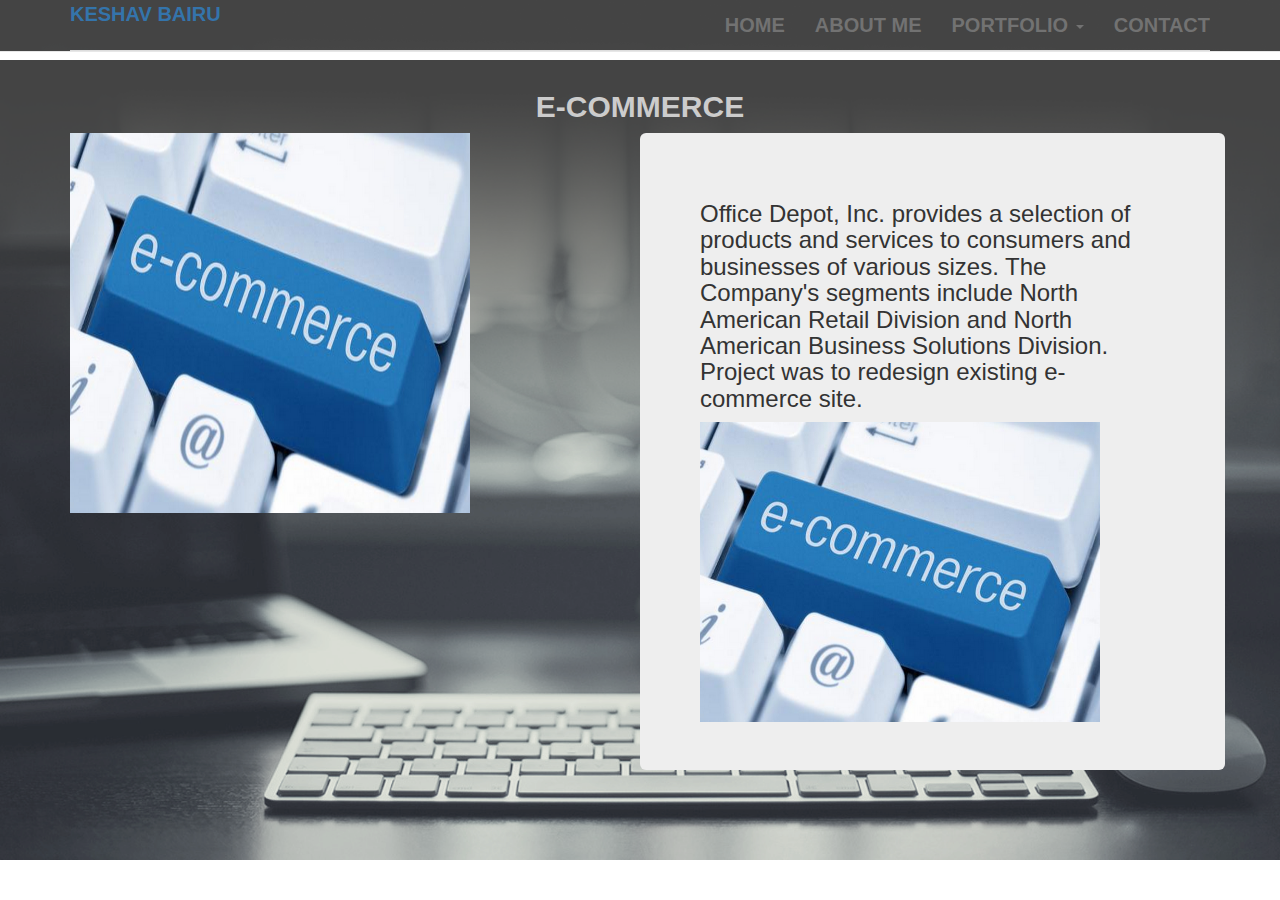
==== images/ec.html @ 34a11e09 "n" ====
<!DOCTYPE html>
<html lang="en">
  <head>
    <meta charset="utf-8">
    <meta http-equiv="X-UA-Compatible" content="IE=edge">
    <meta name="viewport" content="width=device-width, initial-scale=1">
    <!-- The above 3 meta tags *must* come first in the head; any other head content must come *after* these tags -->
    

    <!-- Bootstrap -->
    <link href="../css/bootstrap.min.css" rel="stylesheet">
      <link rel="stylesheet" href="font-awesome-4.7.0/css/font-awesome.min.css">
	<link rel="stylesheet" href="../css/fm.css">
	<link rel="stylesheet" href="../css/animate.min.css">
	 <link rel="stylesheet" href="https://maxcdn.bootstrapcdn.com/font-awesome/4.7.0/css/font-awesome.min.css">

    <!-- HTML5 shim and Respond.js for IE8 support of HTML5 elements and media queries -->
    <!-- WARNING: Respond.js doesn't work if you view the page via file:// -->
    <!--[if lt IE 9]>
      <script src="https://oss.maxcdn.com/html5shiv/3.7.3/html5shiv.min.js"></script>
      <script src="https://oss.maxcdn.com/respond/1.4.2/respond.min.js"></script>
    <![endif]-->
  </head>
  <body>
      <div id="myNavbar" class="navbar navbar-default navbar-fixed-top" role="navigation">
		<div class="container">
			<div class="navbar-header">
				<button type="button" class="navbar-toggle" data-toggle="collapse" data-target=".navbar-collapse"> 
					<span class="icon-bar"> </span>
					<span class="icon-bar"> </span>
					<span class="icon-bar"> </span>
				</button>
			
				<a href="images/Resume.docx" download> Keshav Bairu</a>
			</div>
            
            
           
			<div class="nav nav-tabs">
				<ul class="nav navbar-nav navbar-right"> 
					<li> <a href="#header"> Home </a> </li>
					<li> <a href="#aboutme"> About Me </a> </li>
                    <li class="dropdown">
                    <a class="dropdown-toggle" data-toggle="dropdown" href="#">Portfolio <span class="caret"></span></a>
                    <ul class="dropdown-menu">
                        <li><a href="#">Financial Client Page</a></li>
                        <li><a href="#">Resource Management</a></li>
                        <li><a href="#">E-Commerce </a></li>                        
                        </ul>
                    </li>
					
					<li> <a href="#contact"> Contact </a> </li>
				</ul>
			</div>
		</div>
	</div>
      
      
<!-- Financial client SPA-->
	
	<div id="header" class="header">
        <h1 class="text-center" style="margin-top:60px"> E-Commerce </h1>
		<div class="container">
            <div class="row">
            
				<div class="col-lg-6 col-md-6 wow tada" data-wow-delay="0.9s">
					<div class="packages">
                        <img src="../images/e.png" style="height:380px; width:400px;">
                    </div>
                </div>
                
                  <div class="col-lg-6 col-md-6 jumbotron" data-wow-delay="0.9s">      
                        <h3 > Office Depot, Inc. provides a selection of products and services to consumers and businesses of various sizes. The Company's segments include North American Retail Division and North American Business Solutions Division. Project was to redesign existing e-commerce site.

                        </h3>
                      <img src="../images/e.png" style="height:300px; width:400px;">
						
					</div>	
				</div>				
			</div>
		</div>
      

    <!-- jQuery (necessary for Bootstrap's JavaScript plugins) -->
    <script src="https://ajax.googleapis.com/ajax/libs/jquery/1.12.4/jquery.min.js"></script>
    <!-- Include all compiled plugins (below), or include individual files as needed -->
    <script src="js/bootstrap.min.js"></script>
  </body>
</html>
---- css/fm.css ----
*{
	padding:0;
	margin:0;
    
}

body{
	overflow-x:hidden;
	font-family:'Verdana', sans-serif;
	text-rendering:optimizeLegibility !important;
	-webkit-font-smoothing: antialiased !important;
    
	
}

li{
	list-style:none;
	display:inline-block
}

a{
	text-decoration:none;
	transition:all 500ms ease-in-out;
}

a:hover,
a:active{
	text-decoration:none;
}

h1,h2,h4{
	font-family:'PT Sans Narrow', Comic Sans, sans-serif;
	text-transform:uppercase;
	font-weight:700;
	color:#cccccc;
    font-size: 30px;
}

p{
	font-size:20px;
	line-height:21px;
	color:#ffffff;
}

.btn{
	transition: all 300ms ease-in-out;
	font-weight:500 !important;
	text-transform:uppercase;
	
}

.btn:hover{
	background-color:#ffffff !important;
	color:#265cff !important;
	border:1px solid #fff !important;
}

/*navigation*/

.navbar{
	background-image:url(../images/bb.jpg);
	text-transform: uppercase;
	font-family: 'PT Sans Narrow', Comic Sans, sans-serif;
	font-weight:700;
    font-size: 20px;
    
}

.navbar a{
	
	opacity:0.9;
}

.navbar a:hover{
	opacity:1;
    
	
}

/* Header */
.header{
	height:800px;
	width:100%;
	
	margin-top:0px;
	background-image:url(../images/bb.jpg);
    background-position: top;
	background-repeat:no-repeat;
	background-size:cover;
}



.header h1{
	
	font-weight:70px;
	padding-top:30px;
}

.header h1, .header p, .header button{
	
	margin-top:20px;
	
}

.header .btn{
	border-radius:10;
	margin:60px 40px;
    
    
}


}

@media(max-width:768px){
	.header{
		padding:30px;
		height:750px;
	}
	
		
	}
	.header .btn{
		font-size:7px;
		margin-left:20px;
		margin:-10px 0 0 20px;
	}
	.header h1{
		
	}
	.header p{
		font-size:20px;
	}
	




/* About Me */

.aboutme{
	padding:50px 0 80px;
	text-align:center;
	background-color:black; 
	background-repeat:no-repeat;
	background-size:cover;


}
.aboutme {
	background-image: url(../images/bb.jpg)
}
	
	.aboutme li,.aboutme h2,.aboutme h3,.aboutme h4, .aboutme p {
		color:#4d4cff;
	}
	
	.aboutme p{
		padding-bottom:40px;
		
	}
	
	.aboutme .packages{
		padding:30px;
		
		background-image:url(../images/bb.jpg);
		background-repeat:no-repeat;
		
		
		border-radius:5px;
		margin-top:30px;
	}
	.packages li{
		display:block;
		padding:5px;
		
	}
	
	.packages h4,.packages h3,.packages h2,.packages h1,.packages b,{
		color:#663300;
	}
	
	.packages p, .packages li{
		color:#cecebf;
	}
	
	@media(max-width:768px){
		
		.aboutme{
			padding: 30px;
		}
		.packages{
			width:80%
			margin-left 25px;
		}
	}

/* Portfolio */

.port{
		padding:50px 0 80px;
	text-align:center;
	background-image:url(../images/bb.jpg);
	background-repeat:no-repeat;
	background-size:cover;
}

	.port{
		padding:50px 0 80px;
		text-align:center;
		
	}
	.port h2,.port h4, .port p{
		margin:20px 0 20px;
		color:#4d4cff;
        font-family: sans-serif;
	}
	
	.port h3{
		color:#b30059;
	}
	
	.port p{
		color:rgba(60, 10, 55, 0.97);
	}
	.port img{
		height:200px;
		width:200px;
		margin-top:80px;
	}

	/* Contact */
	
	.contact{
		padding:50px 0 80px;
		text-align:center;
		background-image:url(../images/bb.jpg);
		background-repeat:no-repeat;
	}
	
	.contact p{
		padding-bottom:80px;
		color: #2693ff;
	}
	
	.contact h2{
		color:#ffffff;
		margin:20px 0 20px;
		
	}
	
	.contact .input-group{
		margin-bottom:25px;
	}
	
	.contact .form-control{
		border-radius:0 !important;
		
	}
	.contact span{
		border-radius:0 !important;
	}
	.contact .btn{
		border-radius:0;
		width:100%;
		font-size:20px;
		background-color:#666666;
		color:#000000;
	}
	
	.contact .btn:hover {
		background-color:#ffffff !important;
		color:#4c79ff !important;
	}
	
	/* Footer */
	
	.footer{
		padding:30px;
		color:#9b9b8c;
		background-color:#111111;
	}
	.footer p,.footer h4{
		color:#aaaaaa;
	}
	.footer .social{
		font-size:30px;
		height:40px;
		width:50px;
		text-align:center;
		padding:5px;
		margin-bottom:10px;
		margin-right:5px;
		
	}
	
.row .col-lg-4 col-md-4 .list-inline social-buttons{
    font-size: 35px;
}
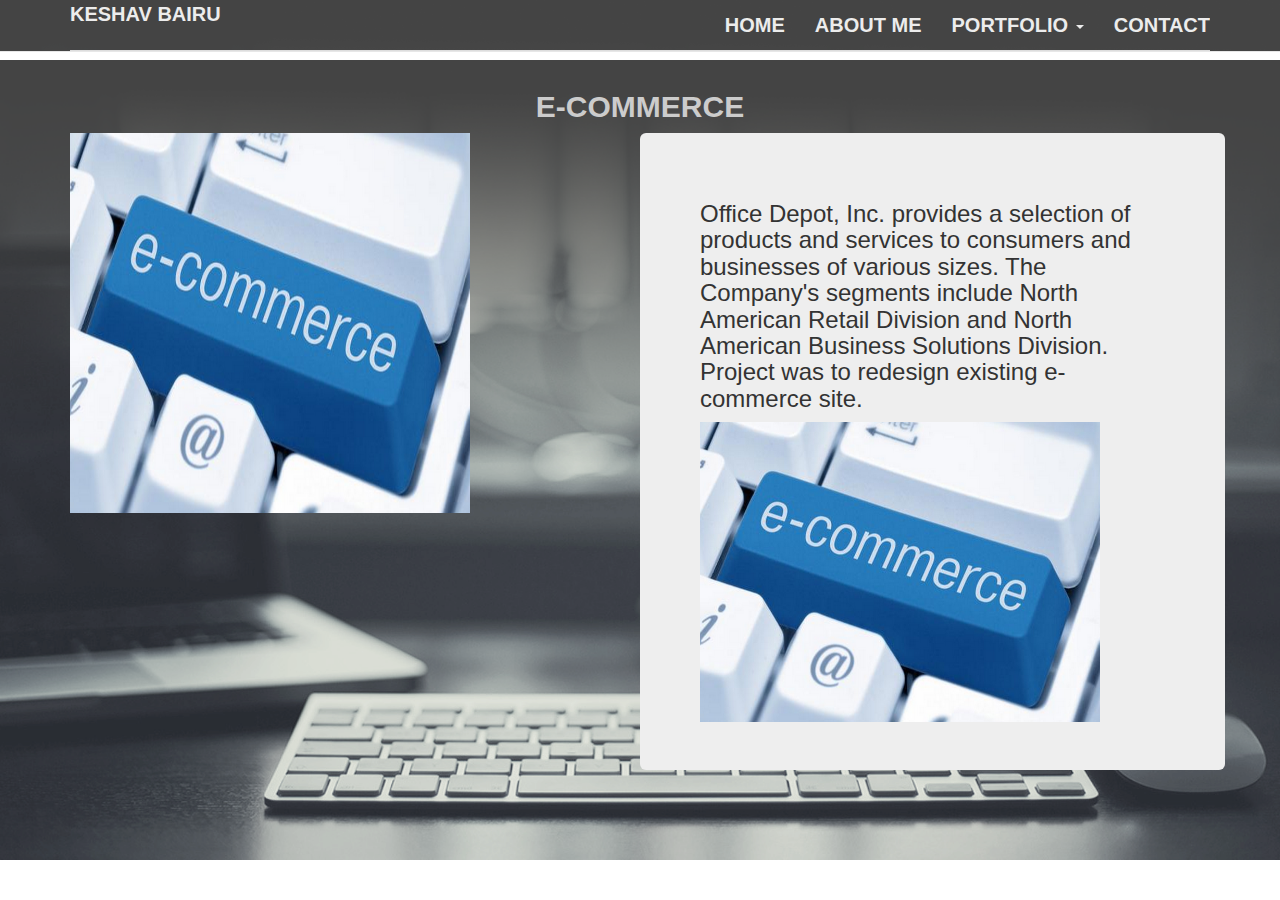
==== commit 1a0df5ea: "yessir" ====
--- a/images/ec.html
+++ b/images/ec.html
@@ -22,7 +22,7 @@
     <![endif]-->
   </head>
   <body>
-      <div id="myNavbar" class="navbar navbar-default navbar-fixed-top" role="navigation">
+     <div id="myNavbar" class="navbar navbar-default navbar-fixed-top" role="navigation">
 		<div class="container">
 			<div class="navbar-header">
 				<button type="button" class="navbar-toggle" data-toggle="collapse" data-target=".navbar-collapse"> 
@@ -31,17 +31,17 @@
 					<span class="icon-bar"> </span>
 				</button>
 			
-				<a href="images/Resume.docx" download> Keshav Bairu</a>
+				<a href="images/Resume.docx" download style="color:white"> Keshav Bairu</a>
 			</div>
             
             
            
 			<div class="nav nav-tabs">
 				<ul class="nav navbar-nav navbar-right"> 
-					<li> <a href="#header"> Home </a> </li>
-					<li> <a href="#aboutme"> About Me </a> </li>
+					<li> <a href="#header" style="color:white"> Home </a> </li>
+					<li> <a href="#aboutme" style="color:white"> About Me </a> </li>
                     <li class="dropdown">
-                    <a class="dropdown-toggle" data-toggle="dropdown" href="#">Portfolio <span class="caret"></span></a>
+                    <a class="dropdown-toggle" data-toggle="dropdown" href="#" style="color:white">Portfolio <span class="caret"></span></a>
                     <ul class="dropdown-menu">
                         <li><a href="#">Financial Client Page</a></li>
                         <li><a href="#">Resource Management</a></li>
@@ -49,12 +49,12 @@
                         </ul>
                     </li>
 					
-					<li> <a href="#contact"> Contact </a> </li>
+					<li> <a href="#contact" style="color:white"> Contact </a> </li>
 				</ul>
 			</div>
 		</div>
 	</div>
-      
+   
       
 <!-- Financial client SPA-->
 	
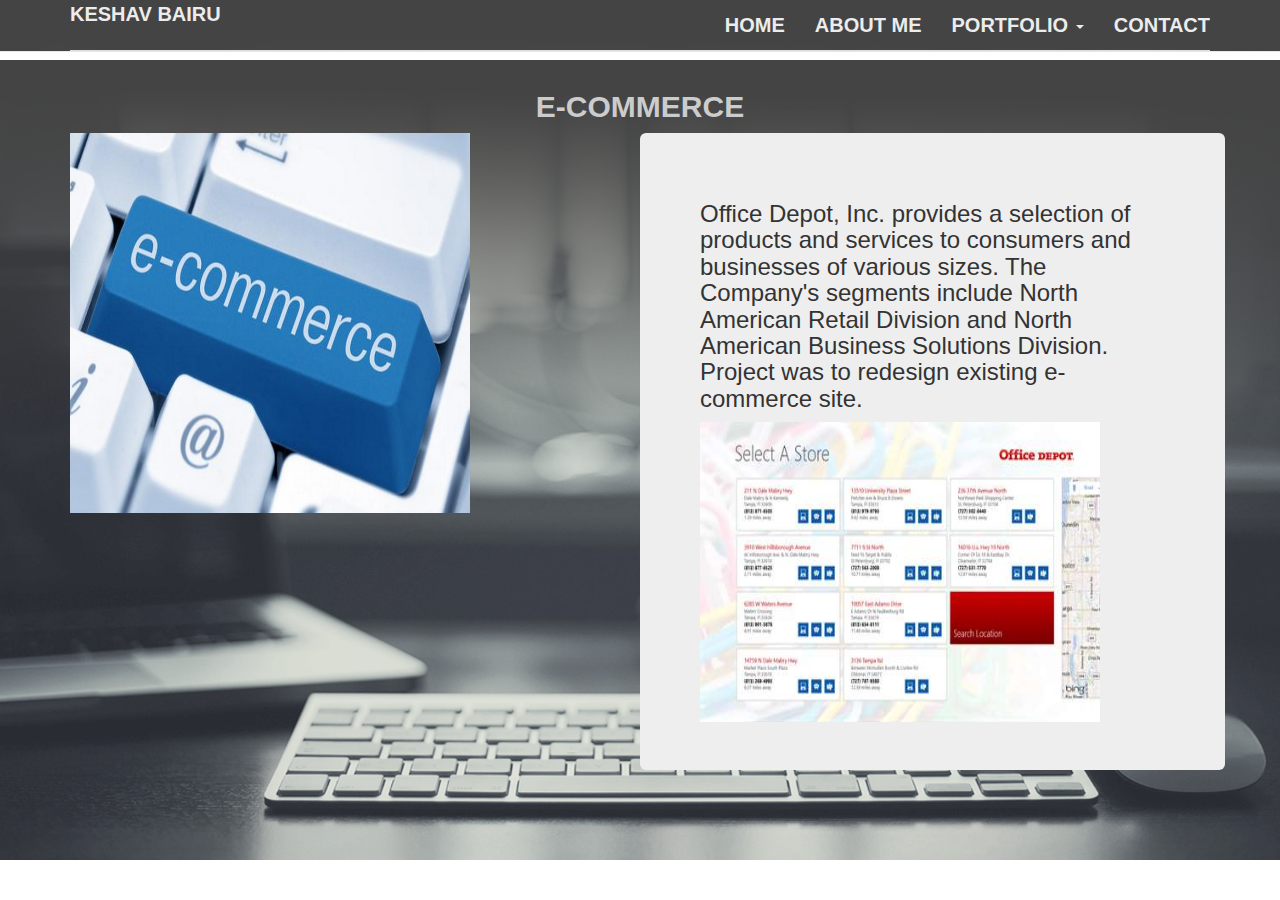
==== commit ac8e340a: "c" ====
--- a/images/ec.html
+++ b/images/ec.html
@@ -38,10 +38,10 @@
            
 			<div class="nav nav-tabs">
 				<ul class="nav navbar-nav navbar-right"> 
-					<li> <a href="#header" style="color:white"> Home </a> </li>
-					<li> <a href="#aboutme" style="color:white"> About Me </a> </li>
+					<li> <a href="../index.html" style="color:white"> Home </a> </li>
+					<li> <a href="../index.html" style="color:white"> About Me </a> </li>
                     <li class="dropdown">
-                    <a class="dropdown-toggle" data-toggle="dropdown" href="#" style="color:white">Portfolio <span class="caret"></span></a>
+                    <a class="dropdown-toggle" data-toggle="dropdown" href="../index.html" style="color:white">Portfolio <span class="caret"></span></a>
                     <ul class="dropdown-menu">
                         <li><a href="#">Financial Client Page</a></li>
                         <li><a href="#">Resource Management</a></li>
@@ -49,11 +49,12 @@
                         </ul>
                     </li>
 					
-					<li> <a href="#contact" style="color:white"> Contact </a> </li>
+					<li> <a href="../index.html" style="color:white"> Contact </a> </li>
 				</ul>
 			</div>
 		</div>
 	</div>
+  
    
       
 <!-- Financial client SPA-->
@@ -73,7 +74,7 @@
                         <h3 > Office Depot, Inc. provides a selection of products and services to consumers and businesses of various sizes. The Company's segments include North American Retail Division and North American Business Solutions Division. Project was to redesign existing e-commerce site.
 
                         </h3>
-                      <img src="../images/e.png" style="height:300px; width:400px;">
+                      <img src="../images/of.jpg" style="height:300px; width:400px;">
 						
 					</div>	
 				</div>				
